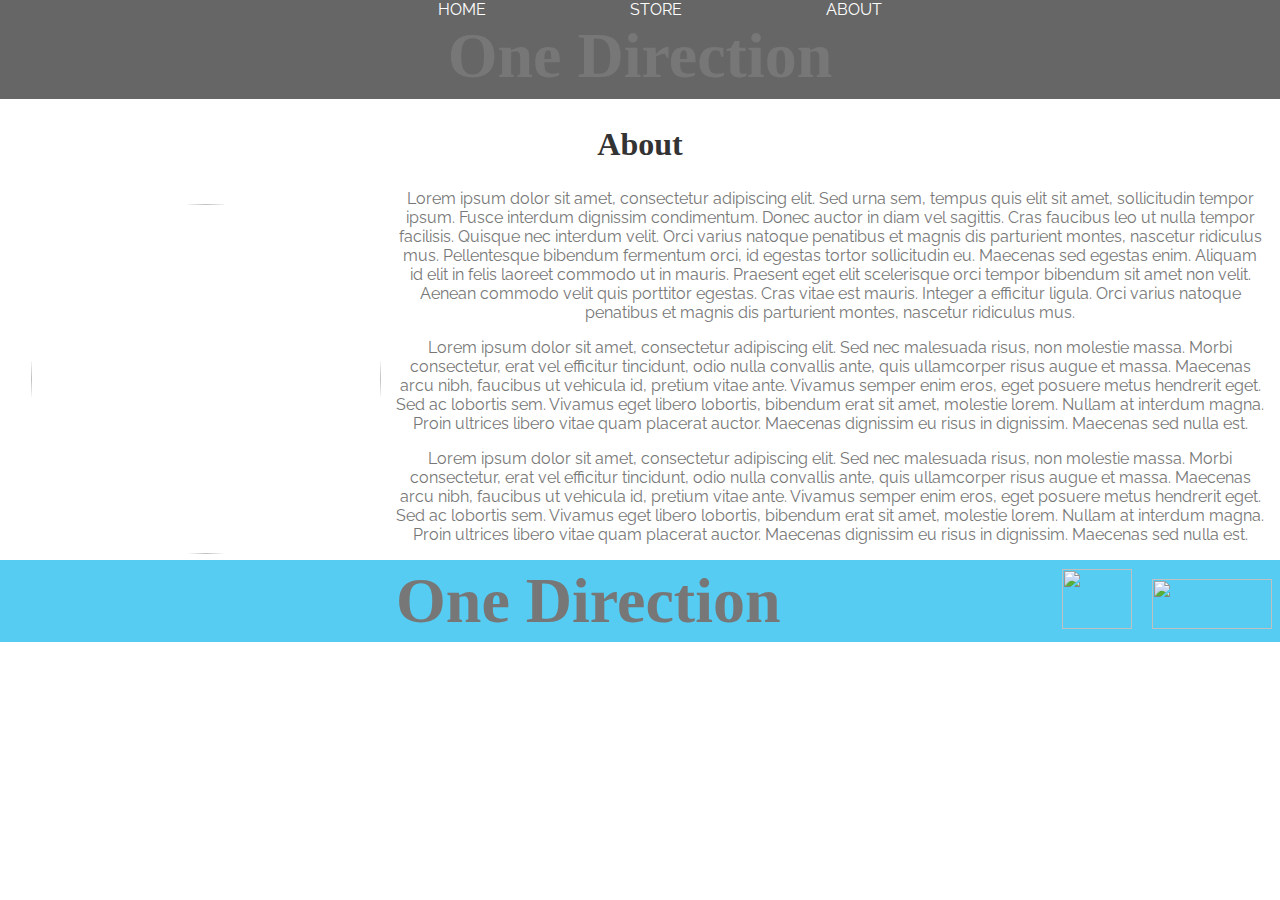
==== about.html @ aeaf0a67 "all files uploaded" ====
<!DOCTYPE html>
<html lang="en">
<head>
    <title>1-D|ABOUT</title>
    <meta name="description" content="this is the description">
    <link rel="stylesheet" href="styles.css">
</head>
<body>
    <!-- Just lets the browser know its a header file -->
    <!-- Nav is used to  -->
    <header class="main-header">
        <nav class="nav main-nav">
            <ul>
                <li><a href="index.html" target="black">HOME</a></li>
                <li><a href="store.html" target="blank">STORE</a></li>
                <li><a href="about.html" target="blank">ABOUT</a></li>
            </ul>
        </nav>
        <h1 class="band-name band-name-large">One Direction</h1>
        <!-- h rule tag is used to add horizontal line, no closing element -->
    </header>
    <section class="content-section">
        <h2 class="section-header">About</h2>
        <img class="about-band-image" src="photos\unnamed.jpg" height="350" width="350">
        <p>
            Lorem ipsum dolor sit amet, consectetur adipiscing elit. Sed urna sem, tempus quis elit sit amet, sollicitudin tempor ipsum. Fusce interdum dignissim condimentum. Donec auctor in diam vel sagittis. Cras faucibus leo ut nulla tempor facilisis. Quisque nec interdum velit. Orci varius natoque penatibus et magnis dis parturient montes, nascetur ridiculus mus. Pellentesque bibendum fermentum orci, id egestas tortor sollicitudin eu. Maecenas sed egestas enim. Aliquam id elit in felis laoreet commodo ut in mauris. Praesent eget elit scelerisque orci tempor bibendum sit amet non velit. Aenean commodo velit quis porttitor egestas. Cras vitae est mauris. Integer a efficitur ligula. Orci varius natoque penatibus et magnis dis parturient montes, nascetur ridiculus mus.            
        <p>
            Lorem ipsum dolor sit amet, consectetur adipiscing elit. Sed nec malesuada risus, non molestie massa. Morbi consectetur, erat vel efficitur tincidunt, odio nulla convallis ante, quis ullamcorper risus augue et massa. Maecenas arcu nibh, faucibus ut vehicula id, pretium vitae ante. Vivamus semper enim eros, eget posuere metus hendrerit eget. Sed ac lobortis sem. Vivamus eget libero lobortis, bibendum erat sit amet, molestie lorem. Nullam at interdum magna. Proin ultrices libero vitae quam placerat auctor. Maecenas dignissim eu risus in dignissim. Maecenas sed nulla est.
        </p>
        <p>
            Lorem ipsum dolor sit amet, consectetur adipiscing elit. Sed nec malesuada risus, non molestie massa. Morbi consectetur, erat vel efficitur tincidunt, odio nulla convallis ante, quis ullamcorper risus augue et massa. Maecenas arcu nibh, faucibus ut vehicula id, pretium vitae ante. Vivamus semper enim eros, eget posuere metus hendrerit eget. Sed ac lobortis sem. Vivamus eget libero lobortis, bibendum erat sit amet, molestie lorem. Nullam at interdum magna. Proin ultrices libero vitae quam placerat auctor. Maecenas dignissim eu risus in dignissim. Maecenas sed nulla est.
        </p>

    </section>

    <footer class="main-footer">
        <div class="container main-footer-container">
        <h3 class="band-name">One Direction</h3>
        <ul class="nav footer-nav">
            <li><a href="youtube.com"><img src="photos\icons8-youtube-logo-50.png" height="60" width="70"></a></li>
            <li><a href="https://music.apple.com/us/browse"><img src="photos\Apple_Music-Logo.wine.png" height="50" width="120"></a></li>           
        </ul>

    </div>
    </footer>
</body>
</html>
---- styles.css ----
@import url(https://fonts.googleapis.com/css?family=Raleway:300,400);
/*@font-face {
    font-family: "Booter - Zero Zero";
    src: url("Fonts/Booter - Zero Zero.woof")format("woff"),
         url("Fonts/Booter - Zero Zero.woof2")format("woff2");
    font-weight: normal;
    font-style: normal;
        }*/
*{
    box-sizing: border-box;
    font-family: Raleway;
    color:#777;
}

html, body{
    margin: 0;
    padding: 0;
}
.nav li{  
    display: inline;
}
/* to let user know the hovering   */
.nav a :hover{
    background-color: rgba(255, 255, 255, .5);
}
.main-nav{
    text-align: center;
    font-size: 1em;
}
.main-nav li{
    padding:0 5%;
}
.band-name{
    text-align: center;
    margin:0;  /*otherwise bg also larger*/
    font-size: 4em;
    font-family: "Booter - Zero Zero";
}

.nav a{
    display: inline;
    padding: .5em;
    color: white;
    text-decoration: none;
}
.nav ul{
    margin: 0;
}
ul{
    margin: 0;
}
.main-header{
    background-color: rgba(0, 0, 0, .6);
    background-image: url(photos/header_background.jpg);
    padding-bottom: 6px;
}

/*content section */

.content-section{
    margin: 1em;
    text-align: center;
    /* IMPORTANT TO KEEP TEXT ALIGNED WHEN SCREEN SIZE VARIES*/
    max-width: 0 auto;
}

.section-header{
    font-family: Cambria, Cochin, Georgia, Times, 'Times New Roman', serif;
    color: #333;
    font-size: 2.0em;
}

.about-band-image{
    float: left;
    margin: 15px;
    border-radius: 50%;
    
}
/*.main-footer{
    background-color: #56CCF2;
    color: white;
    display: flex;
    flex-grow:1;
    text-align: end;
}
.footer-name{
    color: white;
    text-align: center;
    font-size: 45px;
}
.footer-ul{  
}*/
.main-footer{
    background-color: #56CCF2;
    color:white;
    padding: .25em 0;

}
.main-footer-container{
    display: flex;
    align-items: center;
}
.main-footer-container ul{
    flex-grow: 1;
    text-align: end;
}
.footer-nav li{
    padding:  0.5 em;
}
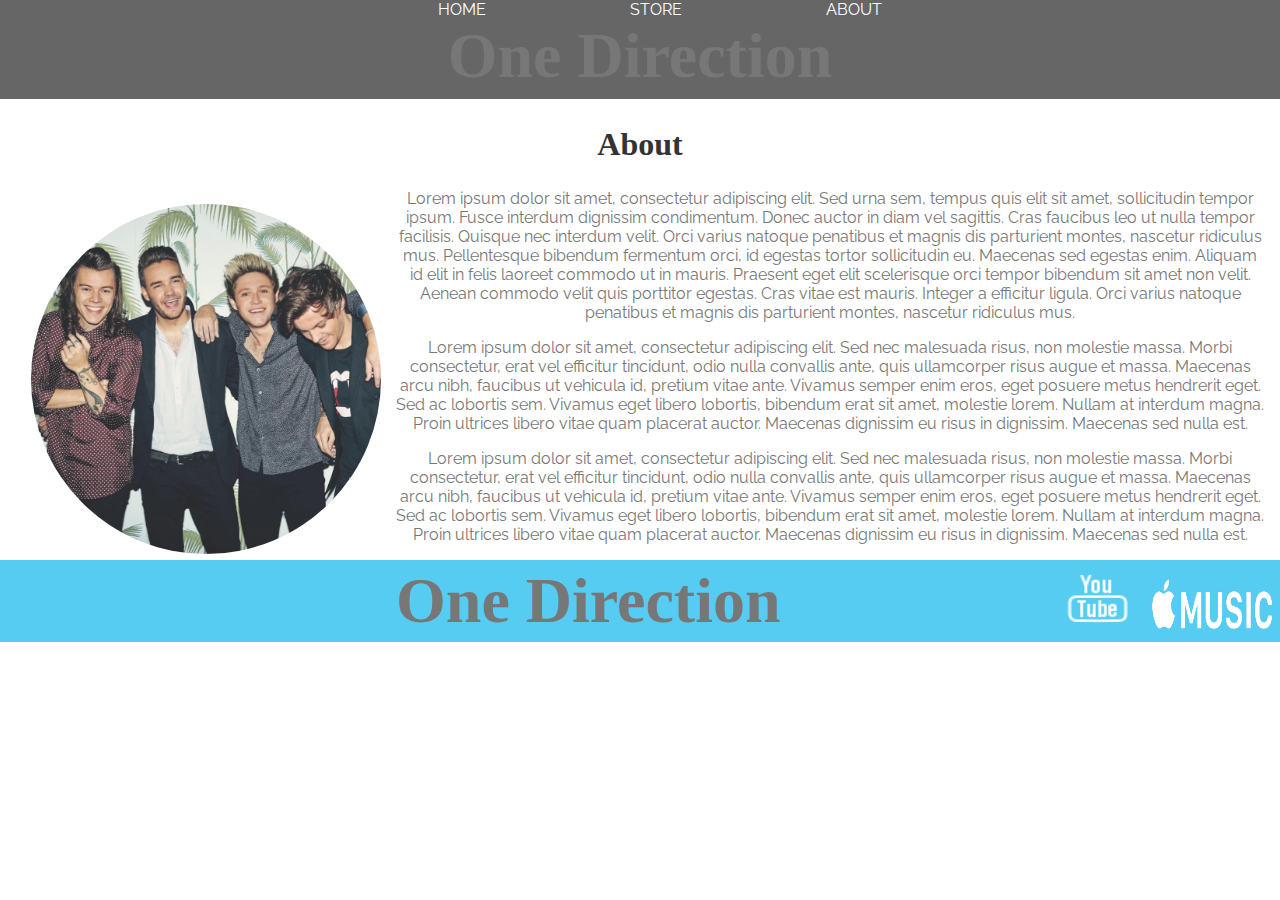
==== commit d649ee3f: "regarding the photo display issue" ====
--- a/about.html
+++ b/about.html
@@ -21,7 +21,7 @@
     </header>
     <section class="content-section">
         <h2 class="section-header">About</h2>
-        <img class="about-band-image" src="photos\unnamed.jpg" height="350" width="350">
+        <img class="about-band-image" src="unnamed.jpg" height="350" width="350">
         <p>
             Lorem ipsum dolor sit amet, consectetur adipiscing elit. Sed urna sem, tempus quis elit sit amet, sollicitudin tempor ipsum. Fusce interdum dignissim condimentum. Donec auctor in diam vel sagittis. Cras faucibus leo ut nulla tempor facilisis. Quisque nec interdum velit. Orci varius natoque penatibus et magnis dis parturient montes, nascetur ridiculus mus. Pellentesque bibendum fermentum orci, id egestas tortor sollicitudin eu. Maecenas sed egestas enim. Aliquam id elit in felis laoreet commodo ut in mauris. Praesent eget elit scelerisque orci tempor bibendum sit amet non velit. Aenean commodo velit quis porttitor egestas. Cras vitae est mauris. Integer a efficitur ligula. Orci varius natoque penatibus et magnis dis parturient montes, nascetur ridiculus mus.            
         <p>
@@ -37,11 +37,11 @@
         <div class="container main-footer-container">
         <h3 class="band-name">One Direction</h3>
         <ul class="nav footer-nav">
-            <li><a href="youtube.com"><img src="photos\icons8-youtube-logo-50.png" height="60" width="70"></a></li>
-            <li><a href="https://music.apple.com/us/browse"><img src="photos\Apple_Music-Logo.wine.png" height="50" width="120"></a></li>           
+            <li><a href="youtube.com"><img src="icons8-youtube-logo-50.png" height="60" width="70"></a></li>
+            <li><a href="https://music.apple.com/us/browse"><img src="Apple_Music-Logo.wine.png" height="50" width="120"></a></li>           
         </ul>
 
     </div>
     </footer>
 </body>
-</html>+</html>
